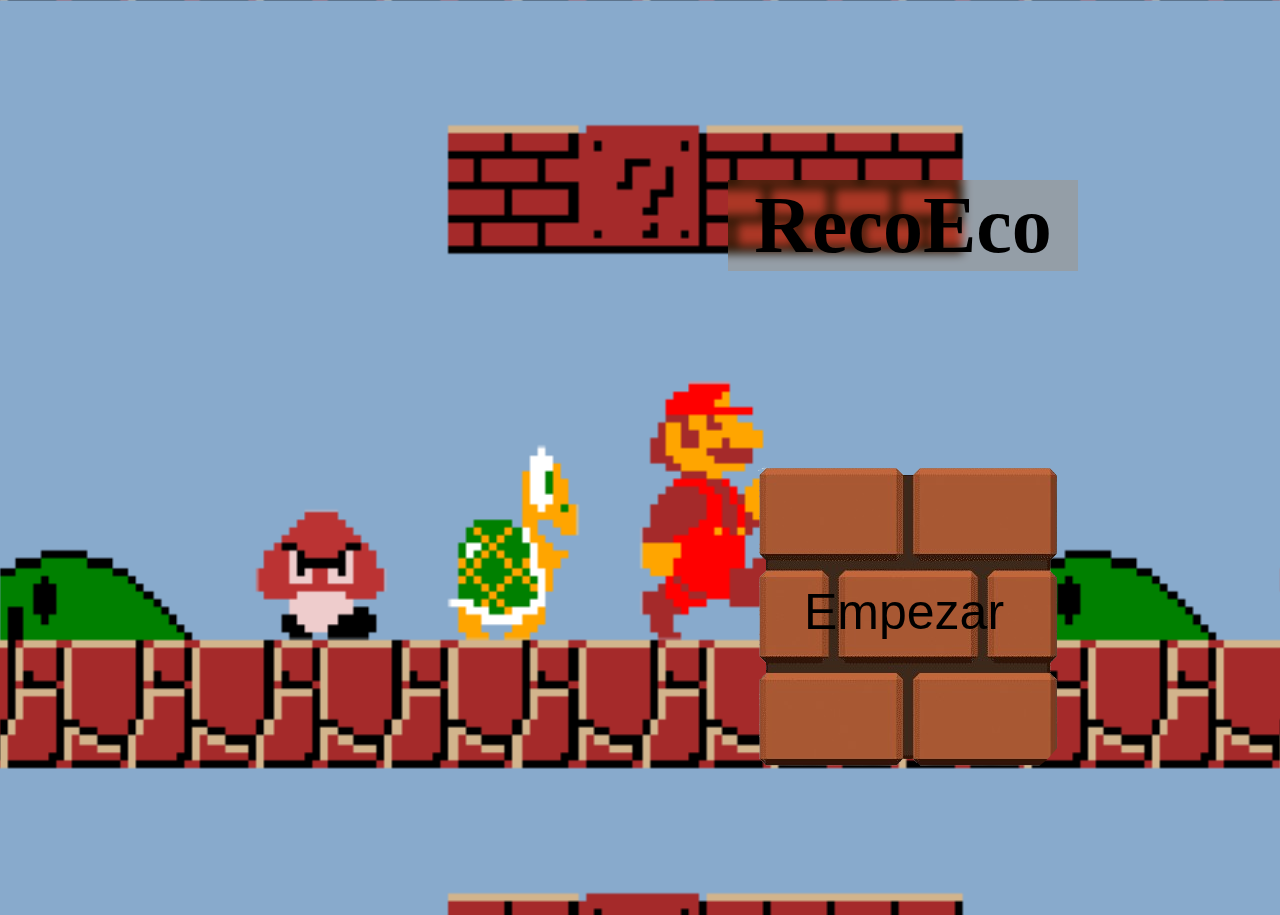
==== index.html @ 1cc2c975 "change position of the index css and html" ====
<!DOCTYPE html>
<html lang="en">
<head>
    <meta charset="UTF-8">
    <meta name="viewport" content="width=device-width, initial-scale=1.0">
    <title>RecoEco</title>
    <link rel="stylesheet" href="index.css">
</head>
<body>
    <div class="contenedor_principal">
    <h2 class="titulo_principal">RecoEco</h2>
    <button class="boton_empezar"><a href="../Niveles/Nivel1/Primer_nivel.html" class="link_empezar">Empezar</a></button>
    </div>
</body>
</html>
---- index.css ----
body{
    margin: 0;
    background-image: url(../imagenes/fondo_mario.gif);
    background-size: 80%;
    color: white;
}

.contenedor_principal{
    margin: 10%;
}
.titulo_principal{
    text-align: center;
    font-size: 80px;
    margin-top: 180px;
    margin-left: 600px;
    background-color: rgba(202, 109, 22, 0.2);
    backdrop-filter: blur(5px);
    width: 350px;
    color: black;
}

.boton_empezar{
    background-color: transparent;
    background-image: url(../imagenes/ladrillos_fondo_mario.png);
    margin-top: 100px;
    margin-left: 600px;
    width: 350px;
    height: 350px;
    border-radius: 100px;
    font-size: 50px;
    text-decoration: dashed;
    border: none;
}

.boton_empezar:hover{
    background-color: transparent;
    background-image: url(../imagenes/mario_saltando.png);
    width: 360px;
    height: 360px;
    transition-duration: 0.8s;
    margin-top: 80px;
    border: none;    
}


.link_empezar{
    text-decoration: none;
    color: black;
    padding: 150px 80px 150px 80px;
    margin-left: -10px;
}

.link_empezar:hover{
    color: transparent;
}
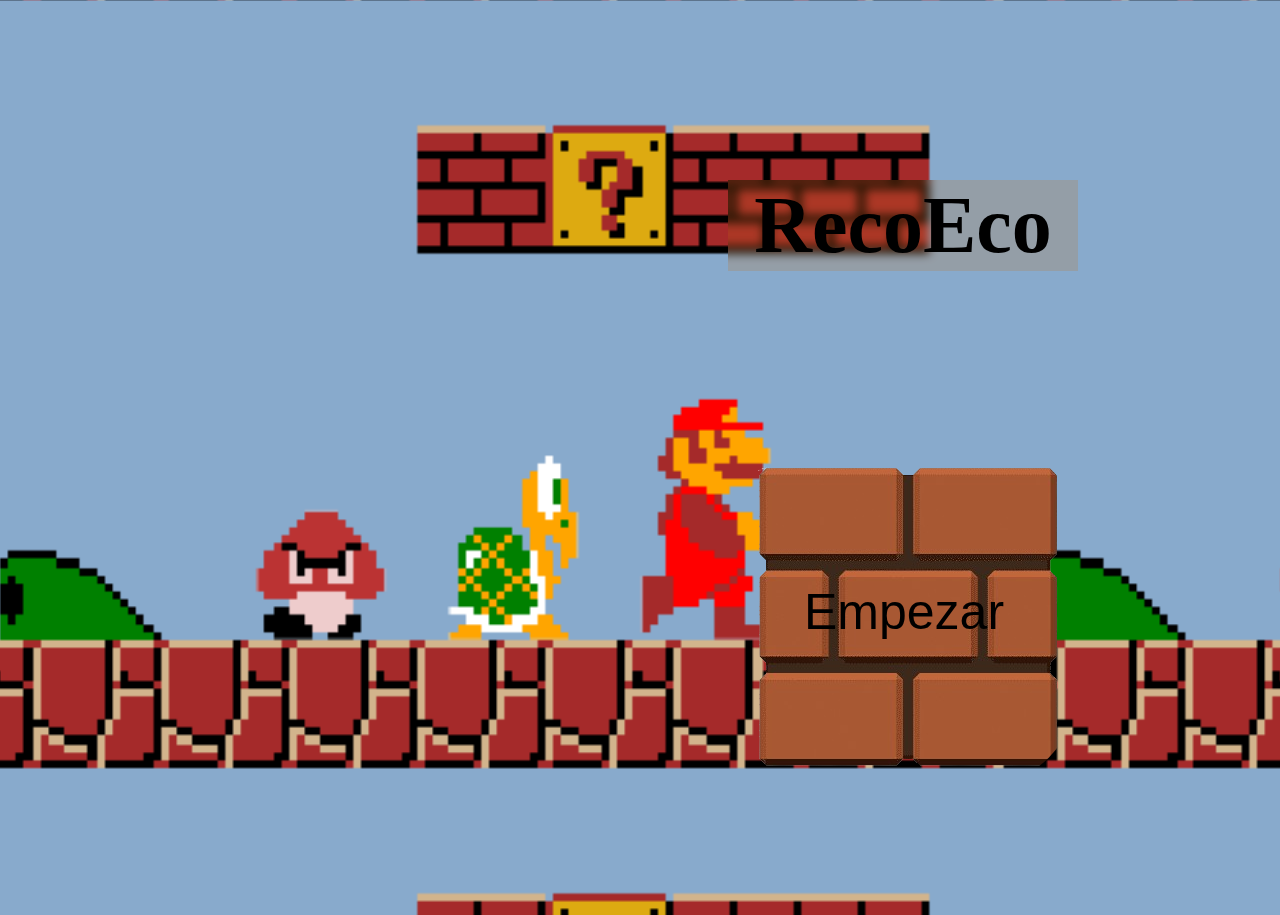
==== commit 4c0ed0ea: "¿" ====
--- a/index.html
+++ b/index.html
@@ -9,7 +9,7 @@
 <body>
     <div class="contenedor_principal">
     <h2 class="titulo_principal">RecoEco</h2>
-    <button class="boton_empezar"><a href="../Niveles/Nivel1/Primer_nivel.html" class="link_empezar">Empezar</a></button>
+    <button class="boton_empezar"><a href="./Niveles/Nivel1/Primer_nivel.html" class="link_empezar">Empezar</a></button>
     </div>
 </body>
 </html>